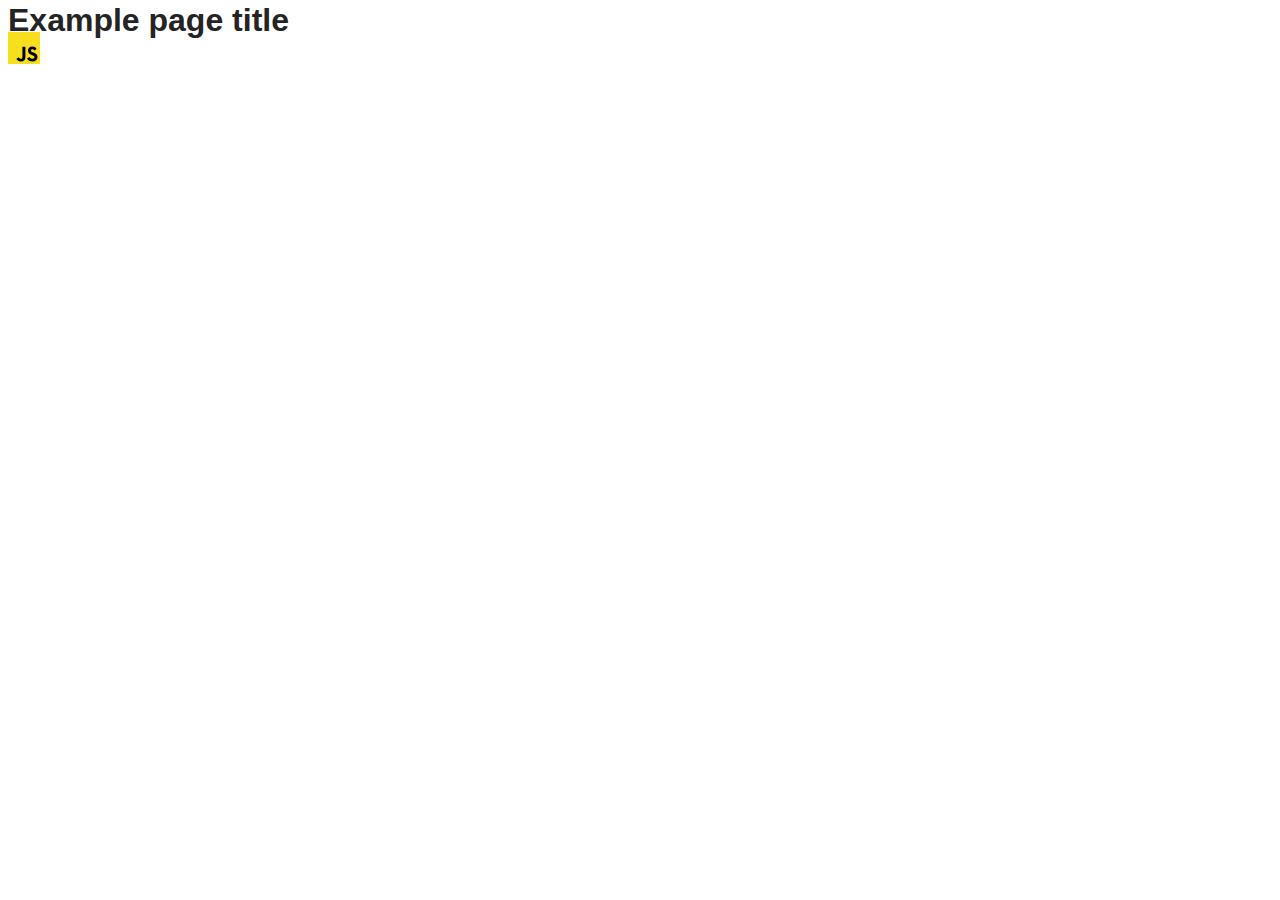
==== src/index.html @ 95a5293d "Initial commit" ====
<!DOCTYPE html>
<html lang="en">
  <head>
    <meta charset="UTF-8" />
    <link rel="icon" type="image/svg+xml" href="/favicon.svg" />
    <meta name="viewport" content="width=device-width, initial-scale=1.0" />
    <title>Vanilla App Template</title>
    <link rel="stylesheet" href="./css/styles.css" />
  </head>
  <body>
    <load ="partials/header.html" />

    <section>
      <h1>Example page title</h1>
      <!-- Path to images as from index.html file -->
      <img src="./img/javascript.svg" alt="" />
    </section>

    <!-- Loads the specified .html file -->
    <load ="partials/vite-promo.html" />

    <script type="module" src="./main.js"></script>
  </body>
</html>
---- src/css/styles.css ----
/**
  |============================
  | include css partials with
  | default @import url()
  |============================
*/
@import url('./reset.css');
@import url('./vite-promo.css');
@import url('./header.css');

:root {
  font-family: Inter, Avenir, Helvetica, Arial, sans-serif;
  font-size: 16px;
  line-height: 24px;
  font-weight: 400;

  color: #242424;
  background-color: rgba(255, 255, 255, 0.87);

  font-synthesis: none;
  text-rendering: optimizeLegibility;
  -webkit-font-smoothing: antialiased;
  -moz-osx-font-smoothing: grayscale;
  -webkit-text-size-adjust: 100%;
}
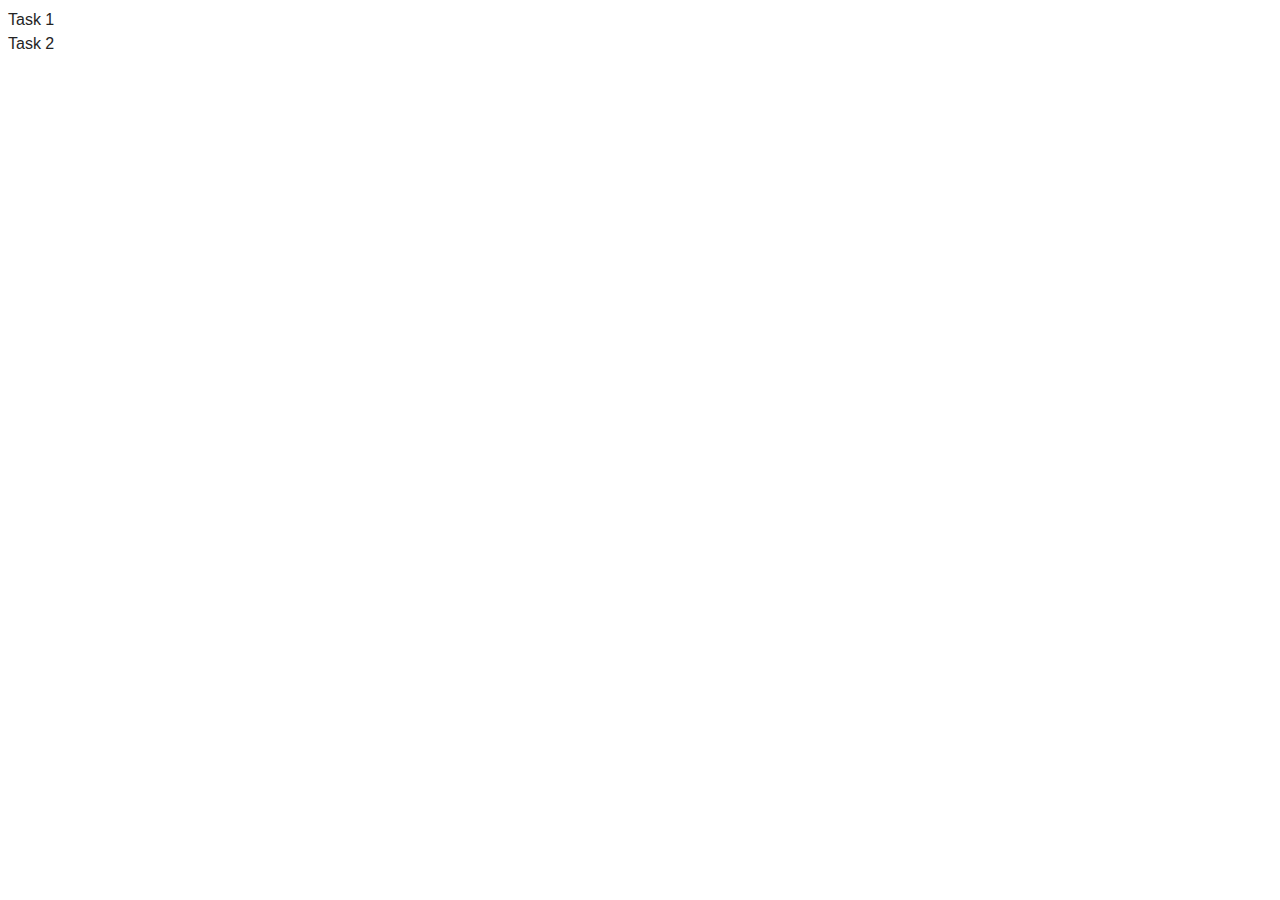
==== commit c710064c: "update" ====
--- a/src/index.html
+++ b/src/index.html
@@ -2,23 +2,14 @@
 <html lang="en">
   <head>
     <meta charset="UTF-8" />
-    <link rel="icon" type="image/svg+xml" href="/favicon.svg" />
     <meta name="viewport" content="width=device-width, initial-scale=1.0" />
     <title>Vanilla App Template</title>
     <link rel="stylesheet" href="./css/styles.css" />
   </head>
   <body>
-    <load ="partials/header.html" />
-
-    <section>
-      <h1>Example page title</h1>
-      <!-- Path to images as from index.html file -->
-      <img src="./img/javascript.svg" alt="" />
-    </section>
-
-    <!-- Loads the specified .html file -->
-    <load ="partials/vite-promo.html" />
-
-    <script type="module" src="./main.js"></script>
+    <ul>
+      <li><a href="./public/1-gallery.html">Task 1</a></li>
+      <li><a href="./public/2-form.html">Task 2</a></li>
+    </ul>
   </body>
 </html>
--- a/src/css/styles.css
+++ b/src/css/styles.css
@@ -5,8 +5,6 @@
   |============================
 */
 @import url('./reset.css');
-@import url('./vite-promo.css');
-@import url('./header.css');
 
 :root {
   font-family: Inter, Avenir, Helvetica, Arial, sans-serif;
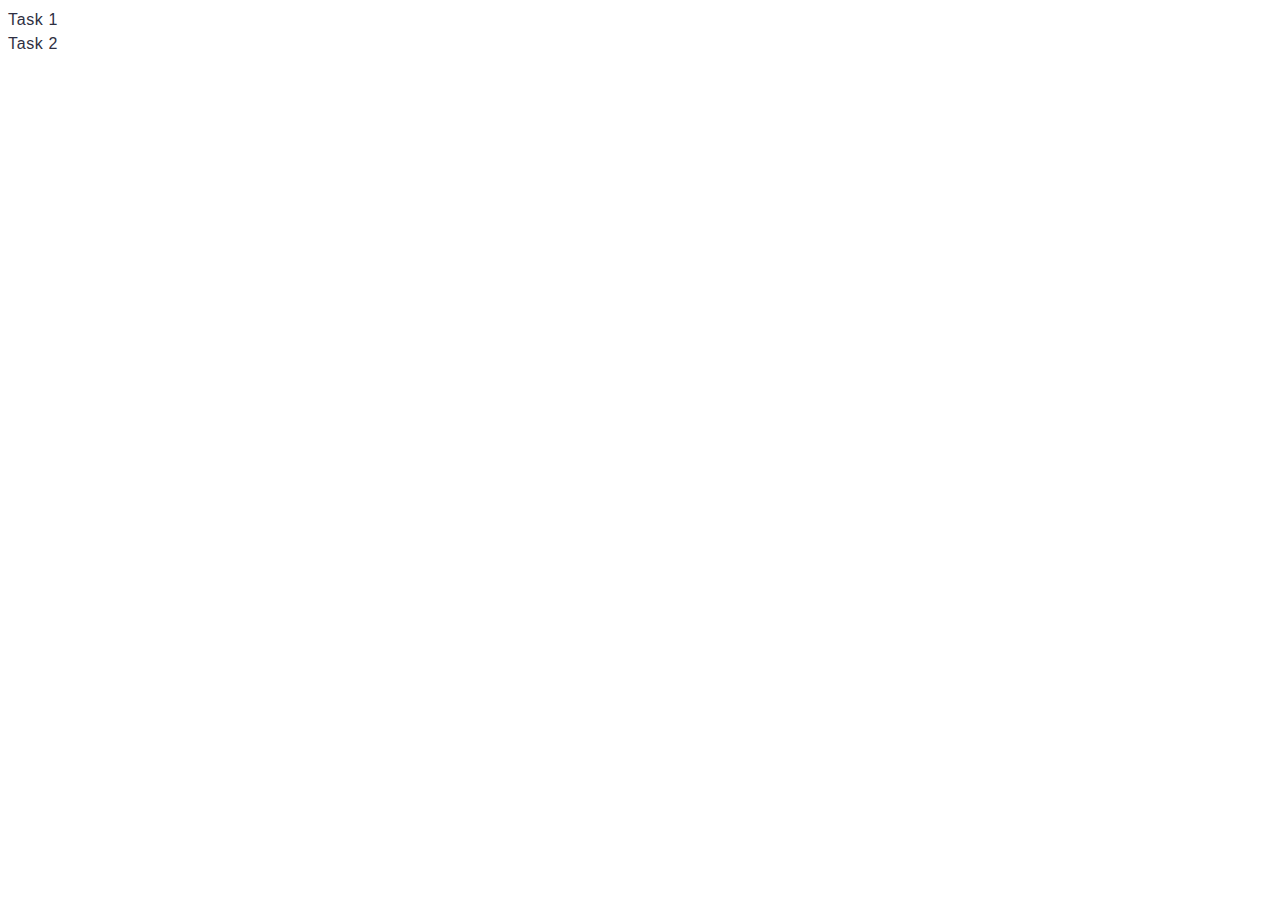
==== commit f8cc8cc3: "task 1/2" ====
--- a/src/index.html
+++ b/src/index.html
@@ -3,13 +3,13 @@
   <head>
     <meta charset="UTF-8" />
     <meta name="viewport" content="width=device-width, initial-scale=1.0" />
-    <title>Vanilla App Template</title>
+    <title>HOMEWORK 9</title>
     <link rel="stylesheet" href="./css/styles.css" />
   </head>
   <body>
     <ul>
-      <li><a href="./public/1-gallery.html">Task 1</a></li>
-      <li><a href="./public/2-form.html">Task 2</a></li>
+      <li><a href="./1-gallery.html">Task 1</a></li>
+      <li><a href="./2-form.html">Task 2</a></li>
     </ul>
   </body>
 </html>
--- a/src/css/styles.css
+++ b/src/css/styles.css
@@ -21,3 +21,95 @@
   -moz-osx-font-smoothing: grayscale;
   -webkit-text-size-adjust: 100%;
 }
+a {
+  font-weight: 400;
+  font-size: 16px;
+  line-height: 1.5;
+  letter-spacing: 0.04em;
+  color: #2e2f42;
+}
+
+.gallery {
+  display: flex;
+  flex-wrap: wrap;
+  gap: 24px;
+}
+
+.gallery-image {
+  width: 360px;
+  height: 200px;
+}
+
+.feedback-form {
+  display: flex;
+  flex-direction: column;
+}
+label {
+  font-weight: 400;
+  font-size: 16px;
+  line-height: 1.5;
+  letter-spacing: 0.04em;
+  color: #2e2f42;
+}
+input {
+  display: block;
+  margin-top: 8px;
+  margin-bottom: 8px;
+  width: 360px;
+  min-height: 40px;
+  padding: 8px 16px;
+  border: 1px solid #ccc;
+  border-radius: 4px;
+  font-family: inherit;
+  font-weight: 400;
+  font-size: 16px;
+  line-height: 1.5;
+  letter-spacing: 0.04em;
+  color: #2e2f42;
+}
+
+input:hover,
+textarea:hover {
+  border-color: #242424;
+}
+input:focus,
+textarea:focus {
+  border-color: #242424;
+  outline: none;
+}
+
+textarea {
+  display: block;
+  margin-top: 8px;
+  margin-bottom: 16px;
+  width: 360px;
+  min-height: 80px;
+  padding: 8px 16px;
+  border: 1px solid #ccc;
+  border-radius: 4px;
+  font-family: inherit;
+  font-weight: 400;
+  font-size: 16px;
+  line-height: 1.5;
+  letter-spacing: 0.04em;
+  color: #2e2f42;
+}
+
+button {
+  width: 95px;
+  border-radius: 8px;
+  padding: 8px 16px;
+  background-color: #4e75ff;
+  font-weight: 500;
+  font-size: 16px;
+  line-height: 1.5;
+  letter-spacing: 0.04em;
+  color: #fff;
+  cursor: pointer;
+  border: none;
+  transition: background-color 250ms;
+}
+
+button:hover {
+  background-color: #6c8cff;
+}
